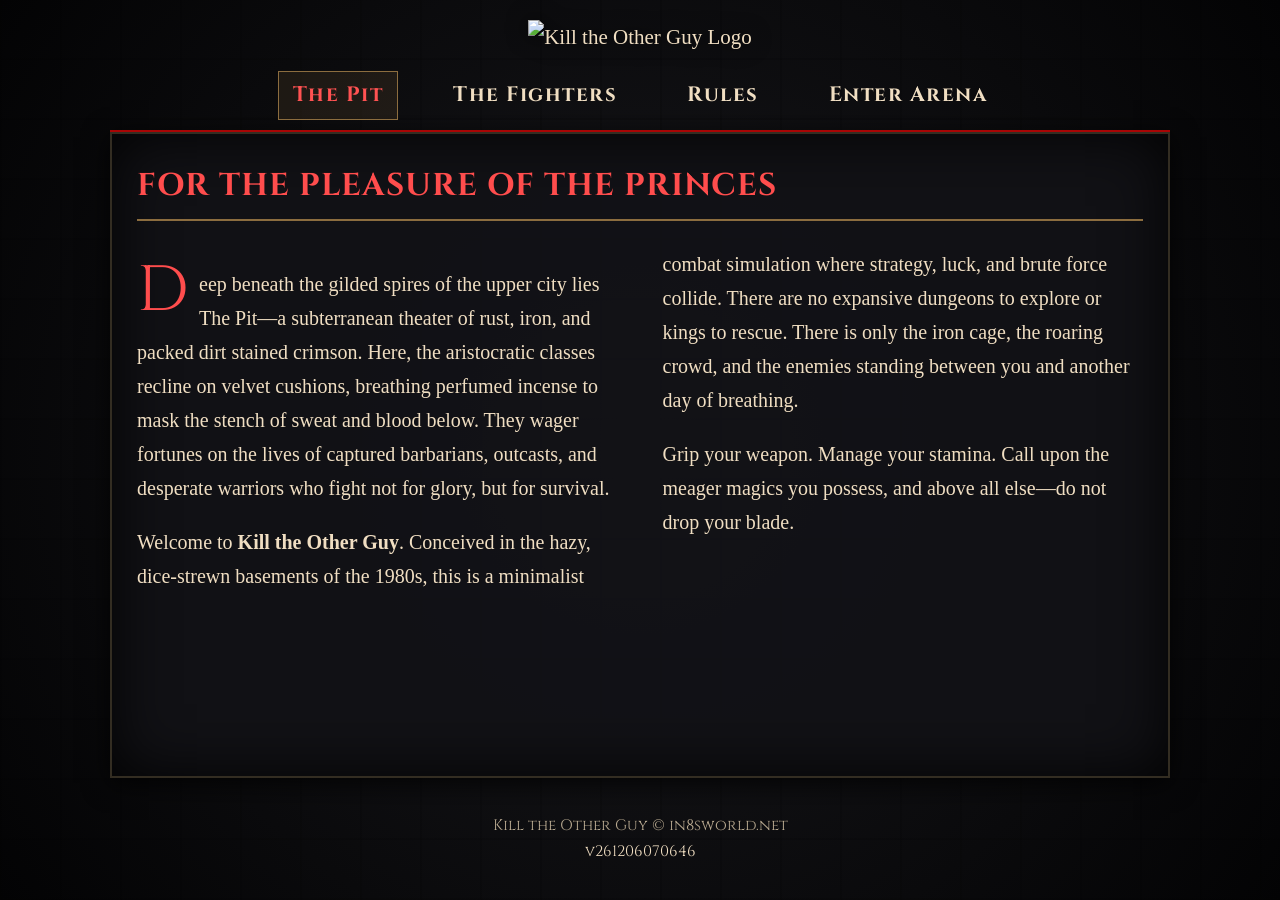
==== index.html @ 0038c0ff "261010 - attempt to fix audio on firefox mobile" ====
<!DOCTYPE html>
<html lang="en">
<head>
  <meta charset="UTF-8">
  <meta name="viewport" content="width=device-width, initial-scale=1.0">
  <title>Kill the Other Guy</title>
  <link rel="preconnect" href="https://fonts.googleapis.com">
  <link rel="preconnect" href="https://fonts.gstatic.com" crossorigin>
  <link href="https://fonts.googleapis.com/css2?family=Cinzel:wght@500;700&family=Open+Sans:ital,wght@0,400;0,600;1,400&display=swap" rel="stylesheet">

  <style>
    /*
      THEME VARIABLES
      Classic 1980s D&D Manual Palette: Dark stone, dried blood, old parchment
    */
    :root {
      --bg-dark: #222222;
      --bg-panel: #111114;
      --text-main: #f0dec2; /* Significantly brightened for high contrast readability */
      --text-dim: #b8a990;
      --accent-red: #a80505;
      --accent-red-hover: #d10707;
      --border-gold: #8c6d3f;
      --border-dark: #332d22;
      --font-head: 'Cinzel', serif;
      --font-body: 'Cormorant Garamond', serif;
    }

    * { box-sizing: border-box; }

    body {
      margin: 0;
      padding: 0;
      font-family: var(--font-body);
      background-color: var(--bg-dark);
      color: var(--text-main);
      /* Subtle iron cage / pit wall background effect */
      background-image:
        repeating-linear-gradient(90deg, rgba(0,0,0,0.15) 0px, rgba(0,0,0,0.15) 2px, transparent 2px, transparent 60px),
        repeating-linear-gradient(0deg, rgba(0,0,0,0.15) 0px, rgba(0,0,0,0.15) 2px, transparent 2px, transparent 60px),
        radial-gradient(circle at center, #18181c 0%, #030304 100%);
      background-attachment: fixed;
      font-size: 21px; /* Increased base font size for clarity */
      line-height: 1.7;
    }

    /* TYPOGRAPHY */
    h1, h2, h3, h4 {
      font-family: var(--font-head);
      color: var(--text-main);
      text-transform: uppercase;
      letter-spacing: 1px;
      margin-top: 0;
    }
    h2 { border-bottom: 2px solid var(--border-gold); padding-bottom: 6px; color: #ff4d4d; font-weight: 700; }
    a { color: var(--text-main); text-decoration: none; transition: 0.2s; }
    a:hover { color: var(--accent-red-hover); text-shadow: 0 0 6px rgba(209,7,7,0.6); }

    /* LAYOUT & NAVIGATION */
    #site-wrapper {
      max-width: 1100px;
      margin: 0 auto;
      padding: 20px;
      min-height: 100vh;
      display: flex;
      flex-direction: column;
    }

    header {
      text-align: center;
      border-bottom: 2px solid var(--accent-red);
      position: relative;
      padding-bottom: 10px;
    }

    #site-logo {
      max-width: 300px;
      height: auto;
      margin-bottom: 15px;
      filter: drop-shadow(0 0 10px rgba(0,0,0,0.8));
    }

    /* HAMBURGER TOGGLE BUTTON */
    .menu-toggle {
      display: none;
      background: var(--bg-panel);
      border: 1px solid var(--border-gold);
      color: var(--text-main);
      font-size: 1.5rem;
      padding: 6px 14px;
      cursor: pointer;
      position: absolute;
      top: 15px;
      right: 15px;
      z-index: 100;
      transition: 0.2s;
    }
    .menu-toggle:hover {
      background: var(--accent-red);
      color: #fff;
      border-color: #fff;
    }

    nav {
      display: flex;
      justify-content: center;
      gap: 40px;
      font-family: var(--font-head);
      font-size: 1.3rem;
      font-weight: 700;
    }

    nav a {
      cursor: pointer;
      padding: 6px 14px;
      border: 1px solid transparent;
      letter-spacing: 1.5px;
    }

    nav a.active {
      color: #ff5252;
      border: 1px solid var(--border-gold);
      background: rgba(140, 109, 63, 0.15);
    }

    /* MOBILE NAVIGATION STYLES */
    @media (max-width: 768px) {
      .menu-toggle {
        display: block;
      }

      nav {
        display: none;
        flex-direction: column;
        gap: 12px;
        padding: 15px 0;
        background: var(--bg-panel);
        border: 1px solid var(--border-gold);
        margin-top: 10px;
      }

      nav.active-nav {
        display: flex;
      }

      nav a {
        display: block;
        margin: 0 20px;
      }
    }

    main {
      flex: 1;
      background: rgba(18, 18, 22, 0.92);
      border: 2px solid var(--border-dark);
      padding: 25px;
      box-shadow: inset 0 0 60px rgba(0,0,0,0.9), 0 5px 25px rgba(0,0,0,0.8);
    }

    @media screen and (max-width: 768px) {
      main {
        margin-left: 0;
        padding-left: 0;
      }
    }

    .page-section { display: none; animation: fadeIn 0.4s ease; }
    .page-section.active { display: block; }
    @keyframes fadeIn { from { opacity: 0; } to { opacity: 1; } }

    /* TEXT CONTENT STYLING */
    .prose {
      columns: 1;
      font-size: 1.25rem; /* Enhanced size for readability */
    }
    @media(min-width: 800px) { .prose.two-col { columns: 2; column-gap: 45px; } }
    .prose p:first-of-type::first-letter {
      font-family: var(--font-head);
      font-size: 4rem;
      float: left;
      line-height: 0.75;
      margin-right: 10px;
      color: #ff4d4d;
    }
    .prose ul { padding-left: 20px; }
    .prose li { margin-bottom: 12px; }

    .prose a { color: var(--border-gold)}

    /* DICE ANIMATION */
    #dice-anim-overlay {
      position: fixed;
      top: 45%;
      left: 50%;
      transform: translate(-50%, -50%);
      font-family: var(--font-head);
      font-size: 6rem;
      font-weight: bold;
      color: #ffcc00;
      text-shadow: 0 0 20px #ff4d4d, 3px 3px 0px #000;
      z-index: 2000;
      display: none;
      pointer-events: none;
    }
    .shake-roll { animation: diceShake 0.1s infinite; }
    .pop-result { animation: dicePop 0.9s ease-out forwards; }

    @keyframes diceShake {
      0% { transform: translate(-50%, -50%) rotate(-4deg); }
      50% { transform: translate(-50%, -50%) rotate(4deg); }
      100% { transform: translate(-50%, -50%) rotate(-4deg); }
    }
    @keyframes dicePop {
      0% { transform: translate(-50%, -50%) scale(1); opacity: 1; }
      15% { transform: translate(-50%, -50%) scale(1.3); opacity: 1; text-shadow: 0 0 50px #ff4d4d, 0 0 20px #fff; }
      70% { transform: translate(-50%, -50%) scale(1.3); opacity: 1; }
      100% { transform: translate(-50%, -50%) scale(1.6); opacity: 0; }
    }

    /* FOOTER */
    footer {
      text-align: center;
      padding: 10px 0 15px 0;
      margin-top: 10px;
      font-family: var(--font-head);
      font-size: 0.95rem;
      color: var(--text-dim);
    }

    .footer-links {
      display: flex;
      justify-content: center;
      gap: 25px;
      margin-bottom: 15px;
    }

    .footer-links a {
      color: var(--text-dim);
      letter-spacing: 1px;
    }

    .footer-links a:hover {
      color: var(--text-main);
    }

    /* GAME SPECIFIC STYLES */
    #ktog-container { width: 100%; margin: 0; }
    #splash-screen {
      text-align: center; padding: 40px 20px;
      border: 1px solid var(--border-gold); background: var(--bg-panel);
    }
    .setup-box {
      margin: 20px auto; background: var(--bg-dark); padding: 25px;
      border: 1px solid var(--border-dark); display: inline-flex; flex-direction: column; gap: 15px; text-align: left;
    }
    .setup-row label { font-family: var(--font-head); font-size: 1.1rem; }
    .setup-row select {
      font-family: var(--font-body); font-size: 1.2rem; padding: 8px;
      background: #000; color: var(--text-main); border: 1px solid var(--border-gold);
    }

    button {
      font-family: var(--font-head); background: var(--bg-dark); color: var(--text-main);
      border: 1px solid var(--border-gold); padding: 10px 18px; cursor: pointer; font-weight: bold;
      text-transform: uppercase; transition: 0.2s; font-size: 1rem;
    }
    button:hover:not(:disabled) { background: var(--accent-red); color: #fff; border-color: #fff; }
    button:disabled { opacity: 0.3; cursor: not-allowed; }
    #start-btn { font-size: 1.3rem; padding: 12px 40px; border-color: var(--accent-red); color: #ff5252; }

    #game-board { display: flex; gap: 20px; align-items: flex-start; flex-wrap: wrap; }
    #combat-area { flex: 2; min-width: 350px; display: flex; flex-direction: column; gap: 15px; position: relative;}
    #log-area { flex: 1; min-width: 300px; }

    .grid { display: grid; grid-template-columns: repeat(auto-fit, minmax(240px, 1fr)); gap: 15px; }
    .card {
      background: var(--bg-panel); padding: 18px; border: 1px solid var(--border-dark);
      position: relative; transition: all 0.3s; font-size: 1.1rem;
    }
    .card h3 { font-size: 1.25rem; margin-bottom: 10px; border-bottom: 1px solid var(--border-dark); padding-bottom: 6px;}
    .active-turn { box-shadow: 0 0 15px var(--active-color), inset 0 0 10px rgba(0,0,0,0.8); border-color: var(--active-color) !important; }

    .avatar { width: 40px; height: 40px; vertical-align: middle; margin-right: 8px; border: 1px solid var(--border-gold); }
    .hp { font-size: 1.25rem; color: #ff4d4d; float: right; font-weight: bold; }
    .btn-group { display: flex; flex-wrap: wrap; gap: 8px; margin-top: 12px; }

    .spells { border-color: #4a759c; color: #8ec5e8; }
    .spells:hover:not(:disabled) { background: #4a759c; color: #fff; }

    .status-disarmed {
  color: #ff4d4d; /* Matches your existing warning/hp red */
  font-style: italic;
  font-weight: bold;
}

/* Update the existing #game-log container */
#game-log {
  height: 560px;
  overflow-y: hidden; /* Hide scrollbar during normal combat */
  background: #020203;
  color: #d0c2a8;
  padding: 15px;
  font-family: 'Courier New', Courier, monospace;
  border: 1px solid var(--border-gold);
  font-size: 1rem;
  line-height: 1.5;
  display: flex;
  flex-direction: column;
}

/* When history is open, allow scrolling */
#game-log.show-history {
  overflow-y: auto;
}

/* Base class for all log lines */
.log-entry {
  transition: all 0.4s ease-out;
  opacity: 1;
  font-weight: bold;
  color: var(--text-main);
  margin-bottom: 8px;
  /* Start slightly compressed/shifted for the entrance animation */
  animation: slideDown 0.3s forwards;
}

@keyframes slideDown {
  from { opacity: 0; transform: translateY(-10px); }
  to { opacity: 1; transform: translateY(0); }
}

/* Fade states */
.log-fade-1 {
  font-weight: normal;
  opacity: 0.85;
  color: var(--text-dim);
}

.log-fade-2 {
  font-weight: normal;
  opacity: 0.4;
  color: var(--text-dim);
}

.log-hidden {
  opacity: 0;
  display: none;
}

/* Override hidden state when history is toggled */
.show-history .log-hidden {
  display: block;
  opacity: 0.3;
}

    #reset-btn {
      width: 100%;
      margin-top: 12px;
      padding: 10px 14px;
      font-size: 0.95rem;
      border-color: var(--border-gold);
      color: var(--text-main);
    }

    #ktog-modal {
      display: none; position: absolute; top: 0; left: 0; width: 100%; height: 100%;
      background: rgba(0, 0, 0, 0.88); z-index: 100; justify-content: center; align-items: center;
    }
    .modal-box {
      background: var(--bg-panel); border: 2px solid var(--border-gold); padding: 35px;
      text-align: center; max-width: 90%; font-family: var(--font-head);
    }
    .modal-buttons { display: flex; justify-content: center; gap: 20px; margin-top: 25px; }
  </style>
</head>
<body>

<div id="site-wrapper">

  <header>
    <button class="menu-toggle" onclick="toggleMenu()" aria-label="Toggle Menu">☰</button>
    <a href="javascript:void(0)" onclick="showPage('home')" id="logo-link">
      <img src="https://ktog.in8sworld.net/KtOGlogo_white.png" alt="Kill the Other Guy Logo" id="site-logo">
    </a>
    <nav>
      <a onclick="showPage('home')" id="nav-home" class="active">The Pit</a>
      <a onclick="showPage('lore')" id="nav-lore">The Fighters</a>
      <a onclick="showPage('rules')" id="nav-rules">Rules</a>
      <a onclick="showPage('game')" id="nav-game">Enter Arena</a>
    </nav>
  </header>

  <main>
    <!-- PAGE 1: THE PIT (HOME) -->
    <section id="page-home" class="page-section active">
      <h2>For the Pleasure of the Princes</h2>
      <div class="prose two-col">
        <p>Deep beneath the gilded spires of the upper city lies The Pit—a subterranean theater of rust, iron, and packed dirt stained crimson. Here, the aristocratic classes recline on velvet cushions, breathing perfumed incense to mask the stench of sweat and blood below. They wager fortunes on the lives of captured barbarians, outcasts, and desperate warriors who fight not for glory, but for survival.</p>
        <p>Welcome to <b>Kill the Other Guy</b>. Conceived in the hazy, dice-strewn basements of the 1980s, this is a minimalist combat simulation where strategy, luck, and brute force collide. There are no expansive dungeons to explore or kings to rescue. There is only the iron cage, the roaring crowd, and the enemies standing between you and another day of breathing.</p>
        <p>Grip your weapon. Manage your stamina. Call upon the meager magics you possess, and above all else—do not drop your blade.</p>
      </div>
    </section>

    <!-- PAGE 2: RULES  -->
    <section id="page-rules" class="page-section">
      <h2>The Mechanics of Survival</h2>
      <div class="prose">
        <p>The rules of the cage are absolute, dictated by the roll of the polyhedrons.</p>
        <ul>
          <li><b>Initiative:</b> Combat begins with a d100 roll. The highest roll acts first.</li>
          <li><b>Action Points:</b> A standard turn grants 1 Action Point. Casting <i>Haste</i> grants an additional action for that turn.</li>
          <li><b>Attacking:</b> A standard melee attack requires a d20 roll of 12+ (14+ if the defender is armed). Unarmed strikes (punches) require a 13+ (15+ vs armed).</li>
          <li><b>Criticals & Fumbles:</b> A Natural 20 deals 2d6 damage. A Natural 1 results in a fumble, causing you to drop your weapon.</li>
          <li><b>Disarmament:</b> If disarmed, you must spend two turns retrieving your weapon, or fight with your bare hands. You may actively attempt to disarm an opponent by rolling a 17+ on a d20.</li>
          <li><b>Spells & Skills:</b> Each warrior enters the pit with one use of each of the following abilities: <i>Dodge</i> (avoid an attack), <i>Mighty Blow</i> (double damage), <i>Cure</i> (d9+1 healing), and <i>Bless</i> (+2 to hit). Warriors are able to use <i>Haste</i> (two actions) twice.</li>
        </ul>

<hr />
<h3>Original Official Rules</h3>
    <img align="right" src="https://ktog.in8sworld.net/20-sided.png" alt="d20" id="attack die">

<p><em>KtOG is a simple dice-based combat game for 2 or more players created by Nate and his friends in the 1980s. You can read some more about the history of KtOG on the <a href="javascript:void(0)" onclick="showPage('lore')">The Fighters</a> page. In the game, each player attempts to &#8216;Kill the Other Guy(s)&#8217; by &#8216;rolling to hit&#8217; (using a 20 sided die), &#8216;doing damage&#8217; (using a 6 sided die), and employing the various skills and spells at opportune times to win the game by reducing all other players to 0 &#8216;hit points&#8217;. A handy printable <a href="https://docs.google.com/document/d/1y3kNz5iWNgbRapp1Q9PQwErCLCbVDkiPTeUFb5Kymp8/edit?tab=t.0">game sheet</a> is available. </em></p>
<p><strong>CORE RULES</strong></p>
<ol>
    <li>A 6 sided die (d6) is rolled to determine initiative, with highest number going first and then around to the left of the winner. Ties are re-rolled. [a 10 sided die (d10) may be used as well! Which means you can use a d20 and just count the single digit] Variant &#8211; Initiative can be rolled every time or a set order can be determined from the onset. It is found that re-rolling for initiative keeps the game from getting stale, but it is hard to do when you are hiking and trying to get somewhere.</li>
    <li>A 20 sided die (d20) is rolled to &#8220;hit&#8221; the other guy(s). You must announce who you are going to attempt to strike before rolling the die. While many gamers might think to roll the attack die (d20) and the damage die (d6) at the same time, this isn&#8217;t allowed in KtOG.</li>
    <li type="1">A 14 or higher is necessary to hit. There are many variants here. Die hard role players may like to require players to assume the persona of a fighter or magic user. A fighter then would have a better &#8220;to hit&#8221; roll and higher &#8216;hit points&#8217; (see below), but would not be able to cast spells. There is a lot of room for improvisation in each session.</li>
    <li type="1">If a hit is scored, roll d6 for damage. [ie: 1-6 hit point of damage]</li>
    <li type="1">Each player starts with a set number of &#8216;Hit Points&#8217; (this is variable from game to game, usually 15 to 25). When a player is reduced to 0 &#8216;Hit Points&#8217;, the player is unconscious. An optional rule allowed a percentile roll of 50% or under to remain standing at zero hit points.</li>
</ol>
<p><strong>SPELLS</strong></p>
<ol>
    <li type="1">Each player [unless the role playing variant described in #3 is being used, in which case only a magic user] starts with a complement of 6 spells. To use a spell, it must be announced at the appropriate time. The appropriate timing is discussed in the description for each spell. Once a spell is cast, it is lost or &#8220;spent&#8221;. Only one spell can be cast in a round (no spell can be cast in conjunction with another). The spells are:
<ol>
    <li type="a"><u>Haste Spells</u> (two) &#8211; when a player chooses to use a haste spell, he does so at the beginning of his turn. Haste allows a player to roll twice &#8220;to hit&#8221; that round (consecutively). Haste can also be used to lessen the amount of time spent disarmed (see &#8216;Disarmed Combat&#8217; below)</li>
    <li type="a"><u>Cure Spell</u> (one) &#8211; heals 2-10 points of damage. (Roll d20 and discount the tens digit so that 11-20 becomes 1-10) or use a d10. Re-roll a 1 cause 1s suck! This spell is cast in place of an attack and is announced at the beginning of one&#8217;s turn.</li>
    <li type="a"><u>Bless Spell</u> (one) &#8211; increases your chance to hit by reducing the number required to hit by 2. <font class="new">Bless reduces the number required to disarm by 1 (because it is harder to disarm someone than hit them).</font><a href="#new"><sup>[1]</sup></a> This spell is announced at the beginning of the turn. [for example: At the beginning of your turn say: &#8220;I use a bless&#8221; and you will need only a 12 to hit instead of a 14]</li>
    <li type="a"><u>Mighty Blow </u>(one) &#8211; Once you have successfully hit someone, [ie: rolled a 14 or better after announcing who you are &#8220;going for&#8221;], but BEFORE you roll damage, you may opt to use a &#8216;mighty blow&#8217; which then multiplies the damage rolled (on d6) by 2. This can be very damaging and so as a courtesy, players MUST wait a few seconds after successfully hitting someone before announcing this spell. This gives the hit person a chance to &#8216;Dodge&#8217; (see below) if he/she so wishes. It also creates a dramatic pause wherein players glare at each other for a bit trying to decide whether or not a &#8216;Mighty Blow&#8217; is forthcoming and whether or not to waste the precious &#8216;Dodge&#8217; spell&#8230;</li>
    <li type="a"><u>Dodge Blow</u> (one) &#8211; When you have been successfully hit, you may opt to &#8216;Dodge&#8217; in certain instances. Any damage that would have been incurred is nullified by the use of the &#8216;Dodge&#8217;. This spell must be announced immediately after you have been hit, but BEFORE damage is rolled. Also, the &#8216;Dodge&#8217; spell must be announced BEFORE a &#8216;Mighty Blow&#8217; (see above) is announced. Most often, folks will save their &#8216;Dodge&#8217; spell for a disaster. As you will find in the following rules, if a player hits you with a &#8216;Natural Twenty&#8217; and decides to then use a &#8216;Mighty Blow&#8217; spell, the damage dished out can be devastating. Saving the &#8216;Dodge&#8217; for such an occasion is usually prudent.
    </li>
</ol>
</li>
</ol>
<p><strong>MORE RULES</strong></p>
<ol>
    <li type="1">Critical Hits / Critical Misses (&#8216;Natural Twentys&#8217;) &#8211; When rolling to hit, if a 20 is rolled it is called a critical hit and does 2d6 of damage (not one d6 times 2!). Its good sense to &#8216;Dodge&#8217; a critical hit. When used in conjunction with a &#8216;Mighty Blow&#8217;, 2d6 dice are rolled for damage and the result is multiplied by two! When rolling to hit, if a 1 is rolled it is called a critical miss. This means you REALLY missed! If you critically miss, you must make another roll immediately to determine if you hit yourself (a 17 or higher indicates you did, and that you must roll d6 for damage to yourself caused by this most unfortunately bad swing). If you are lucky enough to have not actually hit yourself, you must make another roll to see if you are unlucky enough to have lost a good grasp of your weapon in this mishap. (a 17 or higher indicates you do). If you do, you are considered DISARMED (see below)</li>
    <li type="1"><u>Disarmed Combat</u><u>:</u> When you are &#8216;Disarmed&#8217; in combat, you have had your weapon knocked from your hand and it is assumed you are easier to hit because you are scrambling to regain it. Players are always disarmed for at least two full rounds (everyone goes twice) before they can regain their weapon. During this time, all players who choose to attack the disarmed player do so at a +2. This means they only need a 12 to hit the disarmed player. (This may become as low as a 10 if a &#8216;Bless&#8217; is in effect).
    <ol>
        <li type="a"><u>Attempting to Disarm:</u> A player may &#8216;Attempt to Disarm&#8217; another player on purpose (try to knock the player&#8217;s weapon out of his hand). This is accomplished only when a player states the attempt and then rolls a 17 or higher (or a <font class="new">16</font> when using a Bless). If accomplished, the attacked player is considered &#8216;Disarmed&#8217; as described above.</li>
        <li type="a"><u>Actions while disarmed:</u>
        <ol>
            <li type="1">If a player is disarmed in combat, he may opt to use a Cure spell in his next turn, and not immediately try to regain his weapon. In such a case, <s>initiative is rolled and</s> the disarmed player may &#8216;Cure&#8217; in his turn, but will still be considered disarmed for the 2 rounds following.</li>
            <li type="1">Normally, it is assumed a disarmed player is scrambling for his weapon immediately after losing it, however, there are certain instances when a player may decide not to immediately attempt to regain his/her weapon. A disarmed player may fight bare handed with a <font class="new">-1</font> penalty &#8216;to hit&#8217; and -2 to damage scored.<a href="#new"><sup>[2]</sup></a> It will still take 2 full rounds to regain the weapon once the attempt begins, and other players still reap the benefit of the +2 to hit the disarmed player. This is because it is assumed that a disarmed player cannot &#8216;parry&#8217; without a weapon. This rule arose because there are naturally some times, near the end of a vicious game when almost everyone has been reduced to a very precious few &#8216;hit points&#8217; and a disarmed player may want to try to take out an opponent with a lucky blow of the fist and not leave himself completely vulnerable to all attacks.</li>
            <li type="1">A player may opt to use a &#8216;Haste&#8217; spell (if available) in his turn to pick up his weapon. Since a haste allows a player to go twice, this may completely counteract any detriment due to being disarmed. (If initiative variant from rule #1 is used, a player may suffer some disarm penalties before he is able to cast &#8216;Haste&#8217;)</li>
        </ol>
      </li>
    </ol>
  </li>
</ol>
<p><strong>FAQ and RULES CLARIFICATIONS</strong></p>
<ol>
    <li>Q &#8211; Can you choose to heal someone else? This often comes up as players decide to double team someone or as factions emerge in games with larger numbers of players. A &#8211; Sure! Since the heal is actually a spell and not a skill I don&#8217;t think there needs to be any &#8220;roll to hit&#8221; in order to lay hands on another player, but as a variant I suppose that would work.</li>
    <li>Q &#8211; What happens if you roll a critical miss when you are rolling to hit yourself? What happens if you critically miss on a roll to drop your weapon? A &#8211; My take on this is that &#8220;1s suck&#8221; and rolling more of them should only suck more, never less. Since the original rules state that you need a 17 to hit yourself, a 1 doesn&#8217;t do it. If rolled when checking if you drop your weapon, I think it would be a nice variant if you lose the weapon for a longer period of time &#8211; you *really* dropped your weapon, in fact it went flying across the room! It now takes three full turns to get it back into your hand.</li>
</ol>

</div>
</section>

    <!-- PAGE 3: LORE / HISTORY -->
    <section id="page-lore" class="page-section">
      <h2>The Roster of the Damned</h2>
      <div class="prose two-col">
        <p>The master of the pit parades the combatants to the cheers and jeers of the crowd. Some are towering Orcish marauders pulled from the wastes, their green skin scarred by countless skirmishes. Others are disgraced human knights, stripped of their crests and forced to fight. </p>
        <p><b>Throk & Krag:</b> Twin terrors from the northern crags, known for their relentless aggression and absolute disregard for their own safety. They favor heavy, crushing blows.</p>
        <p><b>Vash & Grommash:</b> Veterans of the pit. They understand the rhythm of the cage. They know when to strike, when to cast their limited wards, and when to kick a weapon away from a fumbling opponent.</p>
        <p><b>Ulfgar</b> once served a great lord, but that was before he was discovered with his daughter!</p>
        <p>The lords above do not care who you were before you fell into the dark. They only care how long you can entertain them before you expire.</p>
      </div>

      <hr />
      <h3>Original Game Lore </h3>
    <img width="100%" src="https://ktog.in8sworld.net/members.gif" alt="The Old Crew" id="History">

<p>Kill the Other Guy (KtOG) was born in about 1987 when Nate and some of his friends were spending most of their time hiking in the woods and otherwise enjoying the out of doors. As gaming fanatics, their conversations were usually filled with the exploits of the previous nights marathon session wherein this or that character had had a particularly good or bad time of it.</p>
<p>They normally carried dice with them, usually by accident having forgotten them in one of the many pockets of an old army jacket, so it is natural that something like this game might develop. Normally the game is played on the move, hiking near or standing by admiring some beautiful outdoor scenery. Although this is hardly necessary to play the game, it is certainly part of it to Nate&#8217;s mind as he would probably be playing something requiring books and figures if he were sitting comfortably at home! Dice were &#8220;rolled&#8221; by shaking the die in the hand, placing the thumb over a face and removing the thumb to reveal the number.</p>
<p>Yes, there was a certain amount of trust involved here, and this may be why the group often ended up huddled in a circle flipping their thumbs madly and peering with furrowed brows at each others lucky (or unlucky) dice &#8220;rolls&#8221; as they got nearer the end of each game! Nate took a rather lengthy break from KtOG after about 1992, but when he found the rules written neatly in an old black and white composition notebook, he knew he had to type them in to preserve them. As simple as it is, Nate can say with some assurance that it has been well play tested, and near the end the group only squabbled about the outcome every OTHER time!</p>
<p>Todd and Nate worked on some rules clarifications during one of Todd&#8217;s trips back from Pennsylvania in 1999. At this time the rules were kept in a Microsoft Word document which was printed as a PDF for distribution to anyone interested.</p>
<p>Sometime later in 1999 Seth and Nate worked on converting KtoG into a card-based game. Nate created some sample cards and started work on the rules (largely based on KtoG). The &#8216;KtOG II &#8211; the card game&#8217; page is as far as we got. Nate still carries a couple of the cards around in his wallet for some reason.</p>
<p>In about 2000 Nate began keeping a copy of the PDF rules for download on his personal website (hosted on AT&amp;T). In 2003, the PDF got moved to in8sworld.net. In 2006 he decided to use Mediawiki software to create a dedicated website for KtOG and maintain the rules online. Chinese spammers defaced the wiki site in late 2007, and it was decided to continue to maintain the rules online using WordPress instead.</p>
<p>Nate and Rob played some games in Dec. 2010 and made a couple rule changes.</p>
<p>Ned created the <strong>KtOG android app</strong> but is only available privately as "early access" in the Google Play store as of 2019. Nate still has it on his phone and plays occassionally! You can even use it to play against a friend if you're on the same local network.</p>
<p>Emily published a <a href="https://github.com/EBerrySBU/KtOGbot_discord">KtOG discord bot</a> written in python on github in 2021. Some assembly required! Since Nate got mad at Discord and deleted his account we don't have this running anywhere anymore.</p>

    </section>

    <!-- PAGE 4: THE GAME -->
    <section id="page-game" class="page-section">
      <div id="ktog-container">
          <div id="dice-anim-overlay"></div>

        <!-- Main Menu -->
        <div id="splash-screen">
          <h2>The Iron Gate Opens</h2>

          <div class="setup-box">
            <div class="setup-row">
              <label for="player-name">Choose Your Warrior:</label>
              <select id="player-name">
                <option value="Throk">Throk</option>
                <option value="Krag">Krag</option>
                <option value="Vash">Vash</option>
                <option value="Grommash">Grommash</option>
                <option value="Ulfgar">Ulfgar</option>
              </select>
            </div>
            <div class="setup-row">
              <label for="ai-count">Opposing Pitfighters:</label>
              <select id="ai-count">
                <option value="1">1 Opponent</option>
                <option value="2">2 Opponents</option>
                <option value="3">3 Opponents</option>
                <option value="4">4 Opponents</option>
              </select>
            </div>

            <div class="setup-row">
              <label for="starting-hp">Game Length (Hit Points):</label>
              <select id="starting-hp">
                <option value="15">Short (15 HP)</option>
                <option value="20">Medium (20 HP)</option>
                <option value="25" selected>Long (25 HP)</option>
              </select>
            </div>

          </div>
          <br>
          <button id="start-btn" onclick="startGame()">Descend into the Pit</button>
        </div>

        <!-- Combat Board -->
        <div id="game-board" style="display:none;">
          <div id="combat-area">

            <!-- Modal -->
            <div id="ktog-modal">
              <div class="modal-box">
                <div id="modal-text" style="font-size: 1.3rem; margin-bottom: 20px;"></div>
                <div class="modal-buttons">
                  <button id="modal-yes">Yes</button>
                  <button id="modal-no" style="border-color: var(--accent-red); color: #ff5252;">No</button>
                </div>
              </div>
            </div>

            <!-- Player Card -->
            <div class="card" id="player-card">
              <h3><span id="p-name-display">Player</span> <span id="p-hp" class="hp"></span></h3>
              <div class="status-line" id="p-status">Status: Armed</div>
              <div class="counter-line" id="p-counters">Counters: Dodge (1) | Mighty Blow (1)</div>

              <div id="p-target-box" style="margin-top: 15px; margin-bottom: 10px;">
                <label for="target-select" style="font-size: 1rem; font-family:var(--font-head);">Target: </label>
                <select id="target-select" style="background:#000; color:var(--text-main); border:1px solid var(--border-gold); padding: 4px; font-size: 1.1rem;"></select>
              </div>

              <div class="btn-group" id="p-actions">
                <button id="btn-attack" onclick="playerTurn('attack')">Attack</button>
                <button id="btn-disarm" onclick="playerTurn('disarm')">Disarm</button>
                <button id="btn-retrieve" onclick="playerTurn('retrieve')" style="display:none;">Retrieve</button>
              </div>
              <div class="btn-group" id="p-spells">
                <button class="spells" id="btn-cure" onclick="playerTurn('cure')">Cure</button>
                <button class="spells" id="btn-bless" onclick="playerTurn('bless')">Bless</button>
                <button class="spells" id="btn-haste" onclick="playerTurn('haste')">Haste</button>
              </div>
            </div>

            <!-- AI Cards Container -->
            <div class="grid" id="enemy-cards-container"></div>
          </div>

          <div id="log-area">
            <div style="display:flex; justify-content:space-between; align-items:center; margin-bottom: 8px;">
              <h3 style="margin:0; font-size:1.1rem; color:var(--text-dim); border:none;">Combat Log</h3>
              <button id="toggle-log-btn" onclick="toggleLog()" style="font-size:0.8rem; padding: 4px 10px;">Show History</button>
            </div>
            <div id="game-log"></div>
            <button id="reset-btn" onclick="resetGame()">Reset Game</button>
          </div>

      </div>
    </section>
  </main>

  <footer>
    <div class="footer-links">
    </div>
    <div>Kill the Other Guy &copy; in8sworld.net</div>
    <a href="https://github.com/in8sworld/ktog_web">
    <span id="version-number"></span>
    </a>
  </footer>
</div>

<script>
  // Mobile Menu Toggle
  function toggleMenu() {
    let nav = document.querySelector('nav');
    if (nav) nav.classList.toggle('active-nav');
  }

  // Simple Page Navigation
  function showPage(pageId) {
    document.querySelectorAll('.page-section').forEach(el => el.classList.remove('active'));
    document.querySelectorAll('nav a').forEach(el => el.classList.remove('active'));
    document.getElementById('page-' + pageId).classList.add('active');
    let navItem = document.getElementById('nav-' + pageId);
    if(navItem) navItem.classList.add('active');

    // Close mobile menu if open
    let nav = document.querySelector('nav');
    if (nav) nav.classList.remove('active-nav');

    window.scrollTo({ top: 0, behavior: 'smooth' });
  }

  // GAME LOGIC
  const roll = (sides) => Math.floor(Math.random() * sides) + 1;
  const getRandEl = (arr) => arr[Math.floor(Math.random() * arr.length)];

  // Reusable Tombstone SVG
  const tombstoneSvg = `<svg xmlns="http://www.w3.org/2000/svg" width="20" height="20" viewBox="0 0 24 24" fill="#888" style="vertical-align: middle; margin-left: 6px;"><path d="M12 2C8 2 5 5 5 9v13h14V9c0-4-3-7-7-7zm0 2c2.76 0 5 2.24 5 5v1H7V9c0-2.76 2.24-5 5-5zm-7 15v-2h14v2H5z"/></svg>`;

  // Helper to locate the DOM element for any given fighter
  function getFighterElement(fighter) {
      if (fighter.isPlayer) {
          return document.getElementById('player-card');
      } else {
          return document.getElementById('enemy-card-' + enemies.indexOf(fighter));
      }
  }

// Define sound library and file paths
const sfx = {
    bless: new Audio('sounds/bless.ogg'),
    cure: new Audio('sounds/cure.ogg'),
    disarmed: new Audio('sounds/disarmed.ogg'),
    dodge: new Audio('sounds/dodge.ogg'),
    haste: new Audio('sounds/haste.ogg'),
    hit: new Audio('sounds/hit.ogg'),
    'hit-nat20': new Audio('sounds/hit-nat20.ogg'),
    mightyblow: new Audio('sounds/mightyblow.ogg'),
    miss: new Audio('sounds/miss.ogg'),
    punch: new Audio('sounds/punch.ogg'),
    swing: new Audio('sounds/swing.ogg')
};

// Pre-load the audio so there is no delay on play
Object.values(sfx).forEach(audio => audio.preload = 'auto');

// Playback helper - fix for firefox mobile, don't clone
function playSound(soundName) {
    if (sfx[soundName]) {
        const sound = sfx[soundName];
        sound.currentTime = 0;
        sound.volume = 0.6;
        sound.play().catch(err => console.warn("Audio blocked:", err));
    }
}

  // Visual Arrow Animation
  function animateAttackArrow(attacker, defender) {
      const attackerEl = getFighterElement(attacker);
      const defenderEl = getFighterElement(defender);

      if (!attackerEl || !defenderEl) return;

      const rect1 = attackerEl.getBoundingClientRect();
      const rect2 = defenderEl.getBoundingClientRect();

      // Determine center coordinates of both cards
      const startX = rect1.left + (rect1.width / 2);
      const startY = rect1.top + (rect1.height / 2);
      const endX = rect2.left + (rect2.width / 2);
      const endY = rect2.top + (rect2.height / 2);

      // Calculate trajectory angle
      const dx = endX - startX;
      const dy = endY - startY;
      const angle = Math.atan2(dy, dx) * 180 / Math.PI;

      const arrow = document.createElement('div');
      arrow.style.position = 'fixed';
      arrow.style.width = '60px';
      arrow.style.height = '60px';
      arrow.style.pointerEvents = 'none';
      arrow.style.zIndex = '3000';
      // Orient the arrow pointing at the target
      arrow.style.transform = `translate(-50%, -50%) rotate(${angle}deg)`;

      // Draw SVG arrow color-matched to the attacker
      arrow.innerHTML = `
          <svg viewBox="0 0 24 24" fill="none" stroke="${attacker.color}" stroke-width="5" stroke-linecap="round" stroke-linejoin="round" style="filter: drop-shadow(0 0 6px ${attacker.color});">
              <line x1="2" y1="12" x2="22" y2="12"></line>
              <polyline points="15 5 22 12 15 19"></polyline>
          </svg>
      `;
      document.body.appendChild(arrow);

      // Fire the arrow
      const animation = arrow.animate([
          { left: startX + 'px', top: startY + 'px' },
          { left: endX + 'px', top: endY + 'px' }
      ], {
          duration: 450,
          easing: 'ease-in'
      });

      // Quick fade/pop effect on impact
      animation.onfinish = () => {
          arrow.style.transition = 'all 0.15s ease-out';
          arrow.style.transform = `translate(-50%, -50%) rotate(${angle}deg) scale(1.5)`;
          arrow.style.opacity = '0';
          setTimeout(() => arrow.remove(), 150);
      };
  }



  const logDiv = document.getElementById('game-log');

  let eventHistory = [];
  let currentBlockStr = "";
  let isLogExpanded = false;

function toggleLog() {
  isLogExpanded = !isLogExpanded;
  let toggleBtn = document.getElementById('toggle-log-btn');
  if (toggleBtn) toggleBtn.innerText = isLogExpanded ? "Hide History" : "Show History";

  // Toggle the CSS class that reveals hidden lines and enables scrolling
  if (isLogExpanded) {
    logDiv.classList.add('show-history');
  } else {
    logDiv.classList.remove('show-history');
    logDiv.scrollTop = 0; // Snap back to top when closing history
  }
}

const printLog = (msg) => {
  let cleanMsg = msg.replace(/<br>/g, '').trim();
  if (cleanMsg === "") return;

  let formattedMsg = cleanMsg;
  if (cleanMsg.startsWith('&gt;') || cleanMsg.startsWith('>')) {
    let activeChar = (currentTurnIndex >= 0 && turnOrder[currentTurnIndex]) ? turnOrder[currentTurnIndex] : null;
    let activeColor = activeChar ? activeChar.color : null;

    if (activeColor) {
      if (cleanMsg.startsWith('&gt;')) {
        formattedMsg = `<span style="color: ${activeColor};">&gt;</span>` + cleanMsg.substring(4);
      } else {
        formattedMsg = `<span style="color: ${activeColor};">&gt;</span>` + cleanMsg.substring(1);
      }
    }
  }

  // 1. Create the new log element
  const newLogLine = document.createElement('div');
  newLogLine.className = 'log-entry'; // Starts bold and fully visible
  newLogLine.innerHTML = formattedMsg;

  // 2. Prepend it to the top of the container
  logDiv.prepend(newLogLine);

  // 3. Update the fade states of all previous lines
  updateLogFades();
};

const updateLogFades = () => {
  const lines = Array.from(logDiv.children);

  // Determine how many lines to show based on enemy count (like your original logic)
  let visibleLimit = (enemies && enemies.length > 0) ? (enemies.length * 3) + 2 : 5;

  lines.forEach((line, index) => {
    // Reset base classes to prevent stacking old fade classes
    line.className = 'log-entry';

    if (index === 0) {
      // Newest line: stays bold (default .log-entry style)
    } else if (index < visibleLimit / 2) {
      line.classList.add('log-fade-1'); // Slightly dimmed, normal weight
    } else if (index < visibleLimit) {
      line.classList.add('log-fade-2'); // Heavily dimmed
    } else {
      line.classList.add('log-hidden'); // Hidden completely (unless history is open)
    }
  });
};


  let gameActive = false;
  let p1;
  let enemies = [];
  let turnOrder = [];
  let currentTurnIndex = -1;
  let playerActionsLeft = 0;

  // Animate Dice
  async function animateDice(prefix, sides, finalValue, color = "#ffcc00") {
    const dOverlay = document.getElementById('dice-anim-overlay');
    dOverlay.className = 'shake-roll';
    dOverlay.style.display = 'block';
    dOverlay.style.color = color;

    let textPrefix = prefix ? `${prefix} ` : '';

    for(let i = 0; i < 8; i++) {
      dOverlay.innerText = `${textPrefix}${roll(sides)}`;
      await new Promise(r => setTimeout(r, 60));
    }

    dOverlay.className = 'pop-result';
    dOverlay.innerText = `${textPrefix}${finalValue}`;

    await new Promise(r => setTimeout(r, 900));
    dOverlay.style.display = 'none';
  }

  // Strategy & Flavor Arrays
  const aiStrategies = ['lowestHP', 'random', 'revenge'];
  const hitFlavors = [
    "delivers a crushing blow", "slashes ferociously", "strikes true and deep",
    "bashes with sheer brute force", "finds a gap in the defense", "lands a brutal strike",
    "draws first blood with a vicious swing", "hammers into the enemy"
  ];
  const poorMissFlavors = [
    "swings wildly at the air", "nearly trips over their own feet",
    "hits nothing but dirt", "fumbles the attack completely", "displays embarrassing form",
    "swings with all the grace of a stumbling ogre"
  ];
  const closeMissFlavors = [
    "grazes the armor but fails to penetrate", "just misses the mark!",
    "is parried at the very last second", "misses by a mere hair!",
    "is barely deflected in the nick of time", "almost lands a hit, but the target side-steps!"
  ];
  const standardAnnouncements = [
    "moves threateningly toward {target} and swings!",
    "locks eyes with {target} and charges!",
    "lets out a terrifying warcry and leaps at {target}!",
    "pivots sharply, aggressively targeting {target}!"
  ];
  const revengeAnnouncements = [
    "screams in pain and turns to face {target}!",
    "glares furiously at {target}, demanding payback!",
    "focuses all their rage entirely on {target}!"
  ];

  const brutalAiNames = ["Ghorza", "Urg", "Mugrub", "Orok", "Snaga", "Bolg", "Azog", "Lurtz", "Ugluk", "Grishnakh"];
  const aiColors = ['#1dd1a1', '#feca57', '#ff9f43', '#54a0ff', '#5f27cd', '#ff9ff3', '#0abde3'];
  const playerColor = '#4af626';

  const generateAvatarBase64 = (seedStr, color) => {
    let h = 0;
    for(let i=0; i<seedStr.length; i++) h = Math.imul(31, h) + seedStr.charCodeAt(i) | 0;
    let isOrc = h % 2 === 0;
    let hasHorns = h % 3 === 0;
    let skin = isOrc ? '#5a8244' : '#c9966d';
    const svg = `<svg xmlns="http://www.w3.org/2000/svg" width="40" height="40" viewBox="0 0 40 40"><rect width="40" height="40" rx="0" fill="#141416" stroke="#8c6d3f"/><polygon points="12,10 28,10 32,24 20,34 8,24" fill="${skin}"/><path d="M 8 16 Q 20 22 32 16 L 32 20 Q 20 26 8 20 Z" fill="${color}"/><path d="M 11 16 L 17 18 L 13 20 Z" fill="#fff"/><path d="M 29 16 L 23 18 L 27 20 Z" fill="#fff"/><path d="M 16 28 Q 20 26 24 28" stroke="#000" stroke-width="2" fill="none"/>${hasHorns ? `<path d="M 12 10 Q 5 2 8 -2 Q 12 5 15 10 Z" fill="#8c6d3f" transform="translate(0,4)"/><path d="M 28 10 Q 35 2 32 -2 Q 28 5 25 10 Z" fill="#8c6d3f" transform="translate(0,4)"/>` : ''}</svg>`;
    return `data:image/svg+xml;base64,${btoa(svg)}`;
  };

const initFighter = (color, startHp) => ({
    hp: startHp, maxHp: startHp, armed: true, disarmTimer: 0, blessed: false, color: color, avatar: '',
    spells: { cure: 1, bless: 1, haste: 2, dodge: 1, mighty: 1 },
    spellCastThisRound: false, // Enforces 1 spell per round logic
    lastAttacker: null, strategy: getRandEl(['lowestHP', 'random', 'revenge'])
});

  const cName = (f) => `<span style="color:${f.color}; font-weight:bold;">${f.name}</span>`;

  function askUser(message, singleButton = false, yesText = "Yes") {
    return new Promise((resolve) => {
      const modal = document.getElementById('ktog-modal');
      const yesBtn = document.getElementById('modal-yes');
      const noBtn = document.getElementById('modal-no');
      document.getElementById('modal-text').innerText = message;
      yesBtn.innerText = yesText;
      modal.style.display = 'flex';
      noBtn.style.display = singleButton ? 'none' : 'inline-block';
      noBtn.innerText = "No";

      const cleanup = () => { modal.style.display = 'none'; yesBtn.removeEventListener('click', hYes); noBtn.removeEventListener('click', hNo); };
      const hYes = () => { cleanup(); resolve(true); };
      const hNo = () => { cleanup(); resolve(false); };
      yesBtn.addEventListener('click', hYes);
      noBtn.addEventListener('click', hNo);
    });
  }

function startGame() {
    const aiCount = parseInt(document.getElementById('ai-count').value);
    const startingHp = parseInt(document.getElementById('starting-hp').value); // Get selected HP

    p1 = initFighter(playerColor, startingHp); // Pass startingHp
    p1.isPlayer = true;
    p1.name = document.getElementById('player-name').value;
    p1.avatar = generateAvatarBase64(p1.name, p1.color);

    document.getElementById('splash-screen').style.display = 'none';
    document.getElementById('game-board').style.display = 'flex';

    // Scroll the main container to the top of the screen smoothly
    setTimeout(() => {
        document.querySelector('main').scrollIntoView({ behavior: 'smooth', block: 'start' });
    }, 50);

    gameActive = true;

    enemies = [];
    document.getElementById('enemy-cards-container').innerHTML = '';
    let availableAiNames = [...brutalAiNames].sort(() => 0.5 - Math.random());
    let availableColors = [...aiColors].sort(() => 0.5 - Math.random());

    for (let i = 0; i < aiCount; i++) {
      let e = initFighter(availableColors[i % availableColors.length], startingHp); // Pass startingHp
      e.isPlayer = false; e.name = availableAiNames.pop();
      e.avatar = generateAvatarBase64(e.name, e.color);
      enemies.push(e);
    }
    turnOrder = [p1, ...enemies];

    eventHistory = [];
    currentBlockStr = "";
    isLogExpanded = false;
    let toggleBtn = document.getElementById('toggle-log-btn');
    if(toggleBtn) toggleBtn.innerText = "Show History";
    logDiv.innerHTML = '';

    printLog("The crowd roars. Combatants enter the pit...");
    updateUI();
    determineInitiative();
  }

  function resetGame() {
    gameActive = false;
    currentTurnIndex = -1;
    playerActionsLeft = 0;
    enemies = [];
    turnOrder = [];
    eventHistory = [];
    currentBlockStr = "";

    const modal = document.getElementById('ktog-modal');
    if (modal) modal.style.display = 'none';

    document.getElementById('game-board').style.display = 'none';
    document.getElementById('splash-screen').style.display = 'block';

    document.getElementById('game-log').innerHTML = '';
    document.getElementById('enemy-cards-container').innerHTML = '';

    logDiv.classList.remove('show-history');
  }

  function updateUI() {
    if (!gameActive) return;
    let activeChar = (currentTurnIndex >= 0) ? turnOrder[currentTurnIndex] : null;

    let pCard = document.getElementById('player-card');
    pCard.className = (activeChar === p1 && p1.hp > 0) ? 'card active-turn' : 'card';
    if(activeChar === p1) pCard.style.setProperty('--active-color', p1.color);

    const getStatus = (f) => f.armed ? "Armed" : `<span class="status-disarmed">Disarmed (${f.disarmTimer})</span>` + (f.blessed ? " | <b>BLESSED</b>" : "");

    if (p1.hp <= 0) {
      pCard.style.opacity = '0.4';
      document.getElementById('p-hp').innerText = '';
      document.getElementById('p-name-display').innerHTML = `<img src="${p1.avatar}" class="avatar" /> <span style="color:#777;">${p1.name} [DEAD] ${tombstoneSvg}</span>`;
      document.getElementById('p-status').innerHTML = '';
      document.getElementById('p-counters').innerHTML = '';
      document.getElementById('p-target-box').style.display = 'none';
      document.getElementById('p-actions').style.display = 'none';
      document.getElementById('p-spells').style.display = 'none';
    } else {
      pCard.style.opacity = '1';
      document.getElementById('p-target-box').style.display = 'block';
      document.getElementById('p-actions').style.display = 'flex';
      document.getElementById('p-spells').style.display = 'flex';
      document.getElementById('p-hp').innerText = `HP: ${p1.hp}`;
      document.getElementById('p-name-display').innerHTML = `<img src="${p1.avatar}" class="avatar" /> <span style="color:${p1.color}">${p1.name}</span>`;
      document.getElementById('p-status').innerHTML = `Status: ${getStatus(p1)}`;
      document.getElementById('p-counters').innerText = `Counters: Dodge (${p1.spells.dodge}) | Mighty (${p1.spells.mighty})`;
      ['cure','bless','haste'].forEach(s => document.getElementById(`btn-${s}`).innerText = `${s.charAt(0).toUpperCase() + s.slice(1)} (${p1.spells[s]})`);

      document.getElementById('btn-attack').style.display = 'inline-block';
      document.getElementById('btn-disarm').style.display = p1.armed ? 'inline-block' : 'none';
      document.getElementById('btn-retrieve').style.display = p1.armed ? 'none' : 'inline-block';
      if(!p1.armed) document.getElementById('btn-retrieve').innerText = `Retrieve (${p1.disarmTimer})`;
    }

    const grid = document.getElementById('enemy-cards-container');
    enemies.forEach((e, idx) => {
      let id = `enemy-card-${idx}`;
      let card = document.getElementById(id);
      if (!card) { card = document.createElement('div'); card.id = id; grid.appendChild(card); }
      card.className = (activeChar === e && e.hp > 0) ? 'card active-turn' : 'card';
      if(activeChar === e) card.style.setProperty('--active-color', e.color);

      if (e.hp <= 0) {
        card.style.opacity = '0.4'; card.innerHTML = `<h3><img src="${e.avatar}" class="avatar" /> <span style="color:#777;">${e.name} [DEAD] ${tombstoneSvg}</span></h3>`;
      } else {
        card.style.opacity = '1';
        card.innerHTML = `<h3><img src="${e.avatar}" class="avatar" /> <span style="color:${e.color}">${e.name}</span> <span class="hp">HP: ${e.hp}</span></h3>
          <div class="status-line">Status: ${getStatus(e)}</div>
          <div class="counter-line">Counters: Dodge (${e.spells.dodge}) | Mighty (${e.spells.mighty}) | Cure (${e.spells.cure}) | Bless (${e.spells.bless}) | Haste (${e.spells.haste})</div>`;
      }
    });

    const select = document.getElementById('target-select');
    let currVal = select.value; select.innerHTML = '';
    enemies.forEach((e, idx) => {
      if (e.hp > 0) {
        let opt = document.createElement('option'); opt.value = idx; opt.innerText = e.name;
        opt.style.color = e.color; select.appendChild(opt);
      }
    });
    if([...select.options].some(o => o.value === currVal)) select.value = currVal;
  }

  function setButtonsEnabled(en) {
    ['btn-attack','btn-disarm','btn-retrieve','btn-cure','btn-bless','btn-haste','target-select'].forEach(id => {
      let el = document.getElementById(id);
      if(el) el.disabled = !en;
    });
    // Check both standard availability and if a spell was already cast this round
    if(p1.spells.cure <= 0 || p1.spellCastThisRound) document.getElementById('btn-cure').disabled = true;
    if(p1.spells.bless <= 0 || p1.spellCastThisRound) document.getElementById('btn-bless').disabled = true;
    if(p1.spells.haste <= 0 || p1.spellCastThisRound) document.getElementById('btn-haste').disabled = true;
    updateUI();
  }

  async function determineInitiative() {
    setButtonsEnabled(false);
    printLog('<div style="margin-bottom: 16px; color:#fff;">-- Initiative Roll --</div>');
    await askUser("Roll a 100-sided die to determine the turn order. Ready?", true, "Roll!");
    if (!gameActive) return;
    turnOrder.forEach(c => {
        c.initRoll = roll(100);
        c.spellCastThisRound = false;
    });
    turnOrder.sort((a, b) => b.initRoll - a.initRoll);
    enemies.sort((a, b) => b.initRoll - a.initRoll);
    document.getElementById('enemy-cards-container').innerHTML = '';
    updateUI();
    printLog(`> Initiative: ${turnOrder.map(c => `${cName(c)} [${c.initRoll}]`).join(', ')}`);
    currentTurnIndex = -1; advanceTurn();
  }

  async function advanceTurn() {
    if (!gameActive || checkWin()) return;
    currentTurnIndex++;
    if (currentTurnIndex >= turnOrder.length) {
        currentTurnIndex = 0;
        turnOrder.forEach(c => c.spellCastThisRound = false); // Global Round Reset caused issue 1
    }
    let activeChar = turnOrder[currentTurnIndex];
    if (activeChar.hp <= 0) { advanceTurn(); return; }

    activeChar.spellCastThisRound = false;

    updateUI();
    await new Promise(r => setTimeout(r, 800));
    if (!gameActive) return;
    if (activeChar.isPlayer) {

    playerActionsLeft = 1; printLog(`<div style="margin-bottom: 16px; color:#fff;">-- ${cName(activeChar)} is at ${activeChar.hp} hp --</div>`); setButtonsEnabled(true);

    } else {
      await doAITurn(activeChar); await new Promise(r => setTimeout(r, 1200)); advanceTurn();
    }
  }

async function applyCure(caster) {
    playSound('cure');
    let d = roll(10);
    let rollStr = `[d10: ${d}]`;
    while (d === 1) {
      d = roll(10);
      rollStr += ` ➔ rerolled 1 ➔ [d10: ${d}]`;
    }

    await animateDice('', 10, d, '#4af626');
    if (!gameActive) return;

    // Calculate actual healing ensuring it doesn't exceed maxHp
    let actualHeal = d;
    if (caster.hp + d > caster.maxHp) {
        actualHeal = caster.maxHp - caster.hp;
        caster.hp = caster.maxHp;
    } else {
        caster.hp += d;
    }

    caster.spells.cure--;
    printLog(`> ${cName(caster)} casts <b>Cure</b>. Healed <b>${actualHeal}</b> HP ${rollStr}.`);
}


async function resolveFumble(attacker, isPunch) {
    playSound('miss');
    printLog(`<span style="color:#ff4d4d">> Critical Miss!</span> ${cName(attacker)} fumbled!`);

    // 1. Roll to hit yourself / themself
    let selfHitMsg = attacker.isPlayer
    ? "Critical Miss! You must roll to hit yourself."
    : `Critical Miss! ${attacker.name} must roll to hit themself.`;

    await askUser(selfHitMsg, true, "Roll!");

    let selfHitRoll = roll(20);
    await animateDice('', 20, selfHitRoll, attacker.color);
    if (!gameActive) return;

    if (selfHitRoll >= 17) {
        let selfDmg = roll(6);
        await animateDice('', 6, selfDmg, '#ff4d4d');
        if (!gameActive) return;

        attacker.hp -= selfDmg;
        playSound('hit');
        printLog(`> ${cName(attacker)} struck themself for <b>${selfDmg}</b> damage! [d20: ${selfHitRoll}]`);
    } else {
        printLog(`> ${cName(attacker)} avoided hitting themself. [d20: ${selfHitRoll}]`);

        // 2. Roll to lose your/their weapon
        if (!isPunch && attacker.armed) {
            let disarmMsg = attacker.isPlayer
            ? "Self-hit avoided! You must roll to lose your weapon."
            : `Self-hit avoided! ${attacker.name} must roll to lose their weapon.`;

            await askUser(disarmMsg, true, "Roll!");

            let disarmRoll = roll(20);
            await animateDice('', 20, disarmRoll, attacker.color);
            if (!gameActive) return;

            if (disarmRoll >= 17) {
                attacker.armed = false;
                attacker.disarmTimer = 2;
                playSound('disarmed');
                printLog(`> ${cName(attacker)} lost grip and dropped their weapon! [d20: ${disarmRoll}]`);
            } else {
                printLog(`> ${cName(attacker)} maintained grip on their weapon. [d20: ${disarmRoll}]`);
            }
        }
    }
}

async function resolveAttack(attacker, defender, isPunch) {
    const weaponAttacks = [
      "swings their weapon heavily at",
      "lunges aggressively towards",
      "delivers a vicious strike at",
      "slashes wildly at",
      "aims a precise blow at",
      "hefts their weapon and charges at"
    ];

    const punchAttacks = [
      "throws a savage punch at",
      "hooks a fast fist at",
      "swings a wild haymaker at",
      "drives a brutal bare-knuckle blow toward"
    ];

    let actionText = isPunch ? getRandEl(punchAttacks) : getRandEl(weaponAttacks);
    printLog(`> ${cName(attacker)} ${actionText} ${cName(defender)}!`);

    animateAttackArrow(attacker, defender);
    playSound(isPunch ? 'punch' : 'swing');

    let hitRoll = roll(20);
    let isCrit = (hitRoll === 20), isFumble = (hitRoll === 1);
    let req = (defender.armed ? 14 : 12) + (isPunch ? 1 : 0) - (attacker.blessed ? 2 : 0);
    if(attacker.blessed) attacker.blessed = false;

    await animateDice('', 20, hitRoll, attacker.color);
    if (!gameActive) return;

    printLog(`> ${cName(attacker)} rolled a <b>${hitRoll}</b> [d20]. (Needed ${req}+)`);
    await new Promise(r => setTimeout(r, 800));
    if (!gameActive) return;


if (isFumble) {
      await resolveFumble(attacker, isPunch);
    } else if (hitRoll >= req || isCrit) {

      let dodged = false;
      if (defender.isPlayer && defender.spells.dodge > 0 && !defender.spellCastThisRound && await askUser(`${attacker.name} hit! Cast Dodge? (${defender.spells.dodge} left)`)) {
        defender.spells.dodge--; defender.spellCastThisRound = true; dodged = true;
        playSound('dodge');
        printLog(`> You cast <span style="color:#8ec5e8">DODGE</span>! Attack avoided.`);
      } else if (!defender.isPlayer && defender.spells.dodge > 0 && !defender.spellCastThisRound && (isCrit || defender.hp <= 12)) {
        defender.spells.dodge--; defender.spellCastThisRound = true; dodged = true;
        playSound('dodge');
        printLog(`> ${cName(defender)} casts <span style="color:#8ec5e8">DODGE</span>!`);
      }
      if (!gameActive) return;

      if (!dodged) {
        let isMighty = false;

        // Evaluate Mighty Blow BEFORE rolling damage
        if (attacker.isPlayer && attacker.spells.mighty > 0 && !attacker.spellCastThisRound && await askUser(`Hit successful! Cast Mighty Blow?`)) {
          attacker.spells.mighty--;
          attacker.spellCastThisRound = true;
          isMighty = true;
          playSound('mightyblow');
          printLog(`> You cast <span style="color:#ff4d4d">MIGHTY BLOW</span>!`);
        } else if (!attacker.isPlayer && attacker.spells.mighty > 0 && !attacker.spellCastThisRound && (isCrit || roll(3) === 1)) {
          attacker.spells.mighty--;
          attacker.spellCastThisRound = true;
          isMighty = true;
          playSound('mightyblow');
          printLog(`> ${cName(attacker)} casts <span style="color:#ff4d4d">MIGHTY BLOW</span>!`);
        }
        if (!gameActive) return;

        let dmg = 0;
        let rollText = "";

        if (isCrit) {
          playSound('hit-nat20');
          let d1 = roll(6);
          let d2 = roll(6);
          dmg = d1 + d2;
          rollText = `[2d6: ${d1} + ${d2}]`;
          printLog(`> <b>NATURAL 20!</b> Critical Hit!`);
          await new Promise(r => setTimeout(r, 800));
          if (!gameActive) return;

          await animateDice('', 12, dmg, '#ff4d4d');
          if (!gameActive) return;
        } else {
          playSound('hit');
          let d1 = roll(6);
          if (isPunch) {
             dmg = Math.max(0, d1 - 2);
             rollText = `[d6: ${d1} - 2]`;
          } else {
             dmg = d1;
             rollText = `[d6: ${d1}]`;
          }

          await animateDice('', 6, dmg, '#ff4d4d');
          if (!gameActive) return;
        }

        // Apply Mighty Blow multiplier after the raw roll is determined
        if (isMighty) {
          dmg *= 2;
          rollText += ` x2 (Mighty)`;
        }

        defender.hp -= dmg;
        printLog(`> Hit for <b>${dmg}</b> damage! <span style="color:#b8a990; font-size: 0.9em;">${rollText}</span>`);
      }
    } else {
      playSound('miss');
      printLog(`> The attack misses.`);
    }
    defender.lastAttacker = attacker; updateUI();
}

 async function playerTurn(action) {
    if (!gameActive) return;

    if (['bless', 'haste', 'cure'].includes(action) && p1.spellCastThisRound) {
        return; // Failsafe if forced
    }

    if (action === 'bless') {
        playSound('bless');
        p1.spells.bless--;
        p1.blessed = true;
        p1.spellCastThisRound = true;
        printLog(`<br>${cName(p1)} casts <b>Bless</b>.`);
        setButtonsEnabled(true);
        return;
    }

    setButtonsEnabled(false);

    if (action === 'haste') {
        playSound('haste');
        p1.spells.haste--;
        p1.spellCastThisRound = true;
        playerActionsLeft += (playerActionsLeft === 0 ? 2 : 1);
        printLog(`${cName(p1)} casts <b>Haste</b>!`);
        setButtonsEnabled(true);
        return;
    }

    if (playerActionsLeft === 0) playerActionsLeft = 1;
    const targetEnemy = enemies[document.getElementById('target-select').value];

if (action === 'cure') {
        // If the user has taken less than 10 damage, warn them before casting
        if (p1.hp > p1.maxHp - 10) {
            let confirmCure = await askUser("Cure can only heal up to max hit points, are you sure?");
            if (!confirmCure || !gameActive) {
                setButtonsEnabled(true);
                return;
            }
        }

        p1.spellCastThisRound = true;
        await applyCure(p1);
    }
    else if (action === 'attack') {
      if (!p1.armed) {
        let confirmPunch = await askUser("you're currently disarmed, are you sure you want to attack bare handed?");
        if (!confirmPunch || !gameActive) {
          setButtonsEnabled(true);
          return;
        }
        await resolveAttack(p1, targetEnemy, true);
      } else {
        await resolveAttack(p1, targetEnemy, false);
      }
    }
    else if (action === 'disarm') {
      printLog(`> ${cName(p1)} attempts to disarm ${cName(targetEnemy)}!`);

      animateAttackArrow(p1, targetEnemy);
      playSound('swing');

      let hr = roll(20), req = p1.blessed ? 16 : 17; p1.blessed = false;

      await animateDice('', 20, hr, p1.color);
      if (!gameActive) return;

      printLog(`> Rolled <b>${hr}</b> (Needed ${req}+)`);

      if (hr === 1) {
        await resolveFumble(p1, false);
      } else if (hr >= req) {

        targetEnemy.armed = false;
        targetEnemy.disarmTimer = 2;
        playSound('disarmed');
        printLog(`> <span style="color:#ffcc00">SUCCESS!</span> Weapon knocked away!`);
      }
      else {
        playSound('miss');
        printLog(`> Disarm failed.`);
      }
    }
    else if (action === 'retrieve') {
      p1.disarmTimer--; printLog(`> Scrambling in the dirt for weapon...`);
      if (p1.disarmTimer <= 0) { p1.armed = true; printLog(`> <span style="color:#4af626">Weapon recovered!</span>`); }
    }

    if (!gameActive) return;
    playerActionsLeft--; updateUI();
    if (checkWin()) return;
    if (playerActionsLeft > 0) { setButtonsEnabled(true); return; }
    await new Promise(r => setTimeout(r, 1200)); advanceTurn();
}

 async function doAITurn(ai) {
    if (!gameActive) return;
    printLog(`<div style="margin-bottom: 16px; color:#fff;">-- ${cName(ai)} is at ${ai.hp} hp --</div>`);

    let targets = turnOrder.filter(c => c.hp > 0 && c !== ai);
    if (targets.length === 0) { checkWin(); return; }
    let target = targets[0];

    if (targets.length > 1) {
      if (ai.strategy === 'lowestHP') {
        target = targets.reduce((p, c) => p.hp < c.hp ? p : c);
      } else if (ai.strategy === 'revenge' && ai.lastAttacker && ai.lastAttacker.hp > 0) {
        target = ai.lastAttacker;

        if (typeof revengeAnnouncements !== 'undefined' && revengeAnnouncements.length > 0 && roll(2) === 1) {
          let announcement = getRandEl(revengeAnnouncements).replace('{target}', cName(target));
          printLog(`<span style="color:#ffcc00; font-style: italic;">"${announcement}"</span>`);
        }
      } else {
        target = getRandEl(targets);

        if (typeof standardAnnouncements !== 'undefined' && standardAnnouncements.length > 0 && roll(4) === 1) {
          let announcement = getRandEl(standardAnnouncements).replace('{target}', cName(target));
          printLog(`<span style="color:#a8d5ff; font-style: italic;">"${announcement}"</span>`);
        }
      }
    }

    let acts = 1;
    if (ai.spells.haste > 0 && !ai.spellCastThisRound && (ai.hp <= 14 || !ai.armed)) {
      ai.spells.haste--; ai.spellCastThisRound = true; acts = 2;
      playSound('haste');
      printLog(`${cName(ai)} casts <b>Haste</b>!`);
    }

    while (acts > 0 && gameActive && ai.hp > 0) {
      if (ai.spells.bless > 0 && !ai.spellCastThisRound && roll(3)===1 && !ai.blessed) {
        ai.spells.bless--; ai.blessed = true; ai.spellCastThisRound = true;
        playSound('bless');
        printLog(`${cName(ai)} casts <b>Bless</b>.`);
      }

      if (!ai.armed) {
        if (ai.hp <= 12 && ai.spells.cure > 0 && !ai.spellCastThisRound) {
            ai.spellCastThisRound = true;
            await applyCure(ai);
        }
        else if (roll(3)===1) await resolveAttack(ai, target, true);
        else {
          ai.disarmTimer--; printLog(`${cName(ai)} scrambles for its weapon.`);
          if (ai.disarmTimer <= 0) { ai.armed = true; printLog(`> ${cName(ai)} recovered its weapon!`); }
        }
      } else {
        if (ai.hp <= 10 && ai.spells.cure > 0 && !ai.spellCastThisRound) {
            ai.spellCastThisRound = true;
            await applyCure(ai);
        }
        else if (target.armed && roll(5)===1) {
          printLog(`> ${cName(ai)} attempts to disarm ${cName(target)}!`);

          animateAttackArrow(ai, target);
          playSound('swing');

          let hr = roll(20), req = ai.blessed ? 16 : 17; ai.blessed = false;

          await animateDice('', 20, hr, ai.color);
          if (!gameActive) return;

          if (hr === 1) {
            await resolveFumble(ai, false);
          } else if (hr >= req) {

            target.armed = false; target.disarmTimer = 2;
            playSound('disarmed');
            printLog(`> <span style="color:#ff4d4d">WARNING! Weapon knocked away!</span>`);
          }
          else {
            playSound('miss');
            printLog(`> Disarm failed.`);
          }
        } else {
          await resolveAttack(ai, target, false);
        }
      }

      if (!gameActive) return;
      acts--;
      updateUI();
      if(checkWin()) return;

      if(acts > 0) {
        targets = turnOrder.filter(c => c.hp > 0 && c !== ai);
        if(targets.length > 0) target = getRandEl(targets);
        await new Promise(r => setTimeout(r, 800));
      }
    }
}

  function checkWin() {
    updateUI(); let alive = turnOrder.filter(c => c.hp > 0);
    if (alive.length === 1) {
    let w = alive[0]; printLog(`<div style="margin-bottom: 16px;"><b style="color:${w.isPlayer ? '#4af626' : '#ff4d4d'}">*** ${w.isPlayer ? 'VICTORY! You survive the pit!' : `MATCH OVER! ${w.name} stands victorious.`} ***</b></div>`);
      gameActive = false; setButtonsEnabled(false); return true;
    } else if (alive.length === 0) {
      printLog(`<div style="margin-bottom: 16px;"><b style="color:#ffaa00">DRAW! The pit claims you all.</b></div>`);
      gameActive = false; setButtonsEnabled(false); return true;
    }
    return false;
  }
</script>

<script>
  const lastMod = new Date(document.lastModified);

  const yy = lastMod.getFullYear().toString().slice(-2);
  const mm = (lastMod.getMonth() + 1).toString().padStart(2, '0');
  const dd = lastMod.getDate().toString().padStart(2, '0');
  const hh = lastMod.getHours().toString().padStart(2, '0');
  const min = lastMod.getMinutes().toString().padStart(2, '0');
  const ss = lastMod.getSeconds().toString().padStart(2, '0');

  document.getElementById('version-number').textContent = `v${yy}${mm}${dd}${hh}${min}${ss}`;
</script>

</body>
</html>
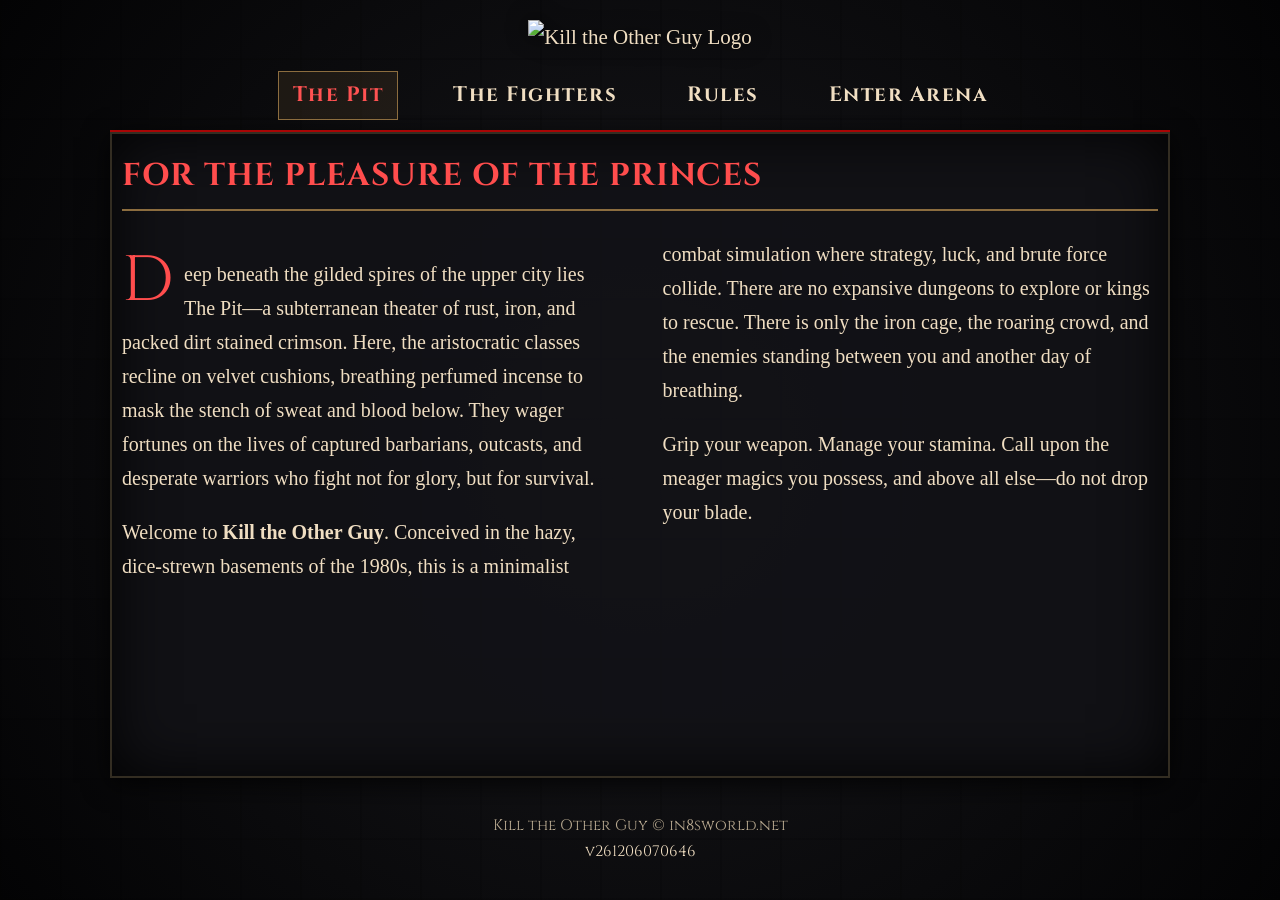
==== commit baf7f0ca: "261010 - v261010094258 width and buttons mod for mobile screens" ====
--- a/index.html
+++ b/index.html
@@ -44,6 +44,12 @@
       line-height: 1.7;
     }
 
+    @media (min-width: 769px) {
+      body {
+      background-attachment: fixed;
+      }
+    }
+
     /* TYPOGRAPHY */
     h1, h2, h3, h4 {
       font-family: var(--font-head);
@@ -125,8 +131,25 @@
 
     /* MOBILE NAVIGATION STYLES */
     @media (max-width: 768px) {
+
+      #site-wrapper {
+        padding: 10px;
+      }
+
+      .card {
+        padding: 12px;
+      }
+
+
       .menu-toggle {
         display: block;
+      }
+
+      .btn-group button, #p-spells button, #p-actions button {
+        padding: 8px 12px;
+        font-size: 0.85rem;
+        flex: 1; /* Ensures buttons share space evenly */
+        min-width: calc(50% - 6px); /* Forces a clean 2-column layout */
       }
 
       nav {
@@ -153,7 +176,7 @@
       flex: 1;
       background: rgba(18, 18, 22, 0.92);
       border: 2px solid var(--border-dark);
-      padding: 25px;
+      padding: 15px 10px;
       box-shadow: inset 0 0 60px rgba(0,0,0,0.9), 0 5px 25px rgba(0,0,0,0.8);
     }
 
@@ -272,6 +295,15 @@
     #combat-area { flex: 2; min-width: 350px; display: flex; flex-direction: column; gap: 15px; position: relative;}
     #log-area { flex: 1; min-width: 300px; }
 
+    @media (max-width: 768px) {
+     #combat-area, #log-area {
+      min-width: 100%;
+     }
+     #game-log {
+      height: 220px; /* Shorter height so it fits nicely alongside the players on mobile */
+     }
+    }
+
     .grid { display: grid; grid-template-columns: repeat(auto-fit, minmax(240px, 1fr)); gap: 15px; }
     .card {
       background: var(--bg-panel); padding: 18px; border: 1px solid var(--border-dark);
@@ -362,15 +394,42 @@
       color: var(--text-main);
     }
 
-    #ktog-modal {
-      display: none; position: absolute; top: 0; left: 0; width: 100%; height: 100%;
-      background: rgba(0, 0, 0, 0.88); z-index: 100; justify-content: center; align-items: center;
-    }
-    .modal-box {
-      background: var(--bg-panel); border: 2px solid var(--border-gold); padding: 35px;
-      text-align: center; max-width: 90%; font-family: var(--font-head);
-    }
-    .modal-buttons { display: flex; justify-content: center; gap: 20px; margin-top: 25px; }
+#ktog-modal {
+  display: none;
+  position: absolute;
+  top: 0;
+  left: 0;
+  width: 100%;
+  background: rgba(0, 0, 0, 0.95);
+  z-index: 100;
+  padding: 15px;
+  box-sizing: border-box;
+}
+
+.modal-box {
+  background: var(--bg-panel);
+  border: 2px solid var(--border-gold);
+  padding: 20px;
+  text-align: center;
+  width: 100%;
+  max-width: 100%;
+  font-family: var(--font-head);
+}
+
+@media (max-width: 768px) {
+  .modal-box {
+    padding: 20px;
+    max-width: 95%;
+  }
+  #ktog-modal {
+    top: 5px;
+  }
+}
+  .modal-buttons { display: flex; justify-content: center; gap: 20px; margin-top: 25px; }
+
+
+
+
   </style>
 </head>
 <body>
@@ -900,48 +959,50 @@
   }
 
 function startGame() {
-    const aiCount = parseInt(document.getElementById('ai-count').value);
-    const startingHp = parseInt(document.getElementById('starting-hp').value); // Get selected HP
-
-    p1 = initFighter(playerColor, startingHp); // Pass startingHp
-    p1.isPlayer = true;
-    p1.name = document.getElementById('player-name').value;
-    p1.avatar = generateAvatarBase64(p1.name, p1.color);
-
-    document.getElementById('splash-screen').style.display = 'none';
-    document.getElementById('game-board').style.display = 'flex';
-
-    // Scroll the main container to the top of the screen smoothly
-    setTimeout(() => {
-        document.querySelector('main').scrollIntoView({ behavior: 'smooth', block: 'start' });
-    }, 50);
-
-    gameActive = true;
-
-    enemies = [];
-    document.getElementById('enemy-cards-container').innerHTML = '';
-    let availableAiNames = [...brutalAiNames].sort(() => 0.5 - Math.random());
-    let availableColors = [...aiColors].sort(() => 0.5 - Math.random());
-
-    for (let i = 0; i < aiCount; i++) {
-      let e = initFighter(availableColors[i % availableColors.length], startingHp); // Pass startingHp
-      e.isPlayer = false; e.name = availableAiNames.pop();
-      e.avatar = generateAvatarBase64(e.name, e.color);
-      enemies.push(e);
-    }
-    turnOrder = [p1, ...enemies];
-
-    eventHistory = [];
-    currentBlockStr = "";
-    isLogExpanded = false;
-    let toggleBtn = document.getElementById('toggle-log-btn');
-    if(toggleBtn) toggleBtn.innerText = "Show History";
-    logDiv.innerHTML = '';
-
-    printLog("The crowd roars. Combatants enter the pit...");
-    updateUI();
-    determineInitiative();
-  }
+  const aiCount = parseInt(document.getElementById('ai-count').value);
+  const startingHp = parseInt(document.getElementById('starting-hp').value);
+
+  p1 = initFighter(playerColor, startingHp);
+  p1.isPlayer = true;
+  p1.name = document.getElementById('player-name').value;
+  p1.avatar = generateAvatarBase64(p1.name, p1.color);
+
+  document.getElementById('splash-screen').style.display = 'none';
+  document.getElementById('game-board').style.display = 'flex';
+
+  // Scroll the main container to the top first
+  document.querySelector('main').scrollIntoView({ behavior: 'smooth', block: 'start' });
+
+  gameActive = true;
+
+  enemies = [];
+  document.getElementById('enemy-cards-container').innerHTML = '';
+  let availableAiNames = [...brutalAiNames].sort(() => 0.5 - Math.random());
+  let availableColors = [...aiColors].sort(() => 0.5 - Math.random());
+
+  for (let i = 0; i < aiCount; i++) {
+    let e = initFighter(availableColors[i % availableColors.length], startingHp);
+    e.isPlayer = false; e.name = availableAiNames.pop();
+    e.avatar = generateAvatarBase64(e.name, e.color);
+    enemies.push(e);
+  }
+  turnOrder = [p1, ...enemies];
+
+  eventHistory = [];
+  currentBlockStr = "";
+  isLogExpanded = false;
+  let toggleBtn = document.getElementById('toggle-log-btn');
+  if(toggleBtn) toggleBtn.innerText = "Show History";
+  logDiv.innerHTML = '';
+
+  printLog("The crowd roars. Combatants enter the pit...");
+  updateUI();
+
+  // Delay initiative prompt slightly so the scroll finishes cleanly
+  setTimeout(() => {
+      determineInitiative();
+  }, 400);
+}
 
   function resetGame() {
     gameActive = false;
